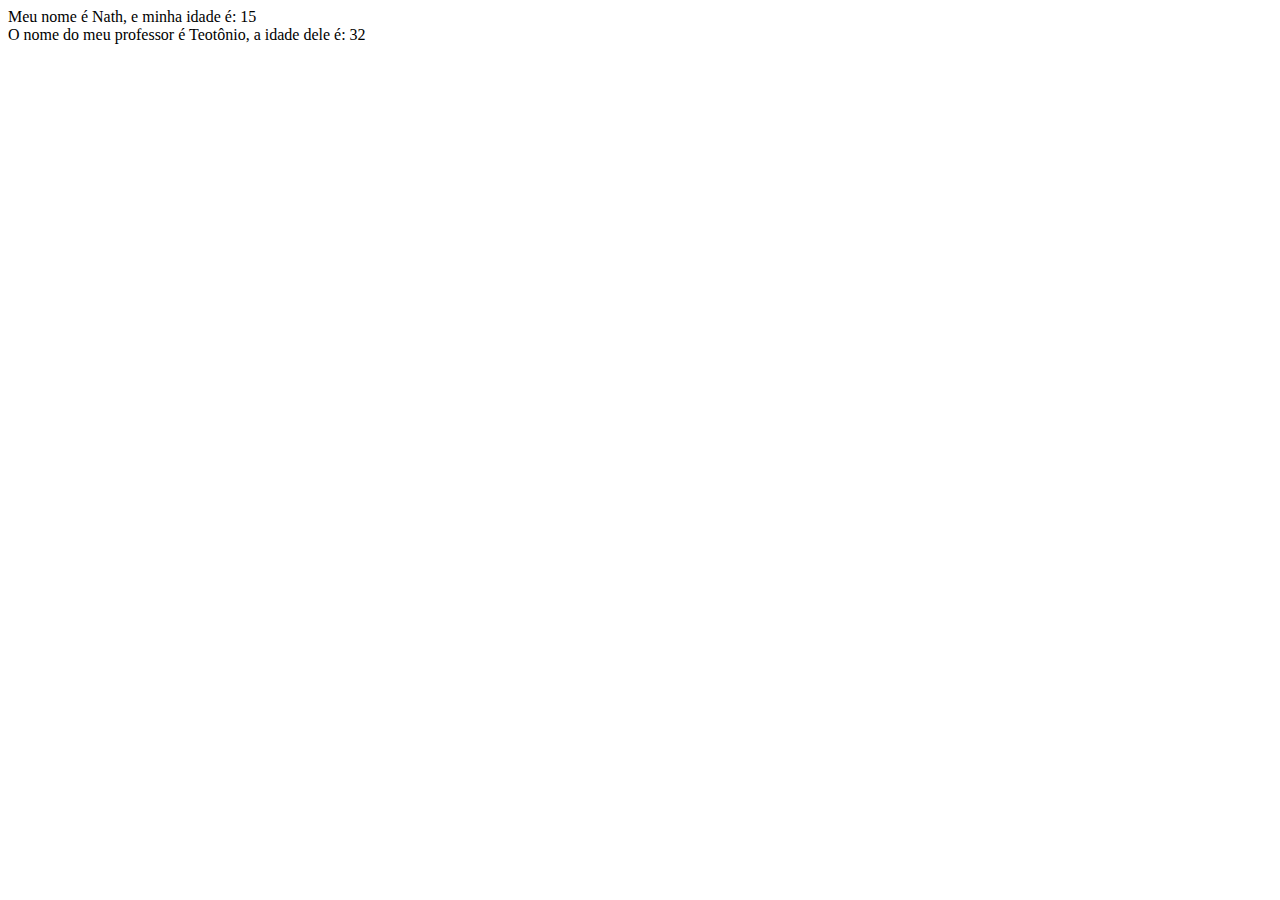
==== programa.html @ cf7505ec "Add files via upload" ====
<!DOCTYPE html>
<html lang="pt-br">
<head>
    <meta charset="UTF-8">
    <meta http-equiv="X-UA-Compatible" content="IE=edge">
    <meta name="viewport" content="width=device-width, initial-scale=1.0">
    <title>Programa I</title>
</head>
<body>
    <script>
        document.write('Meu nome é Nath, e minha idade é: ' + (2024 - 2009) )
        document.write ('<br>')
        document.write('O nome do meu professor é Teotônio, a idade dele é: ' + (2024 - 1992) )
    </script>
</body>
</html>
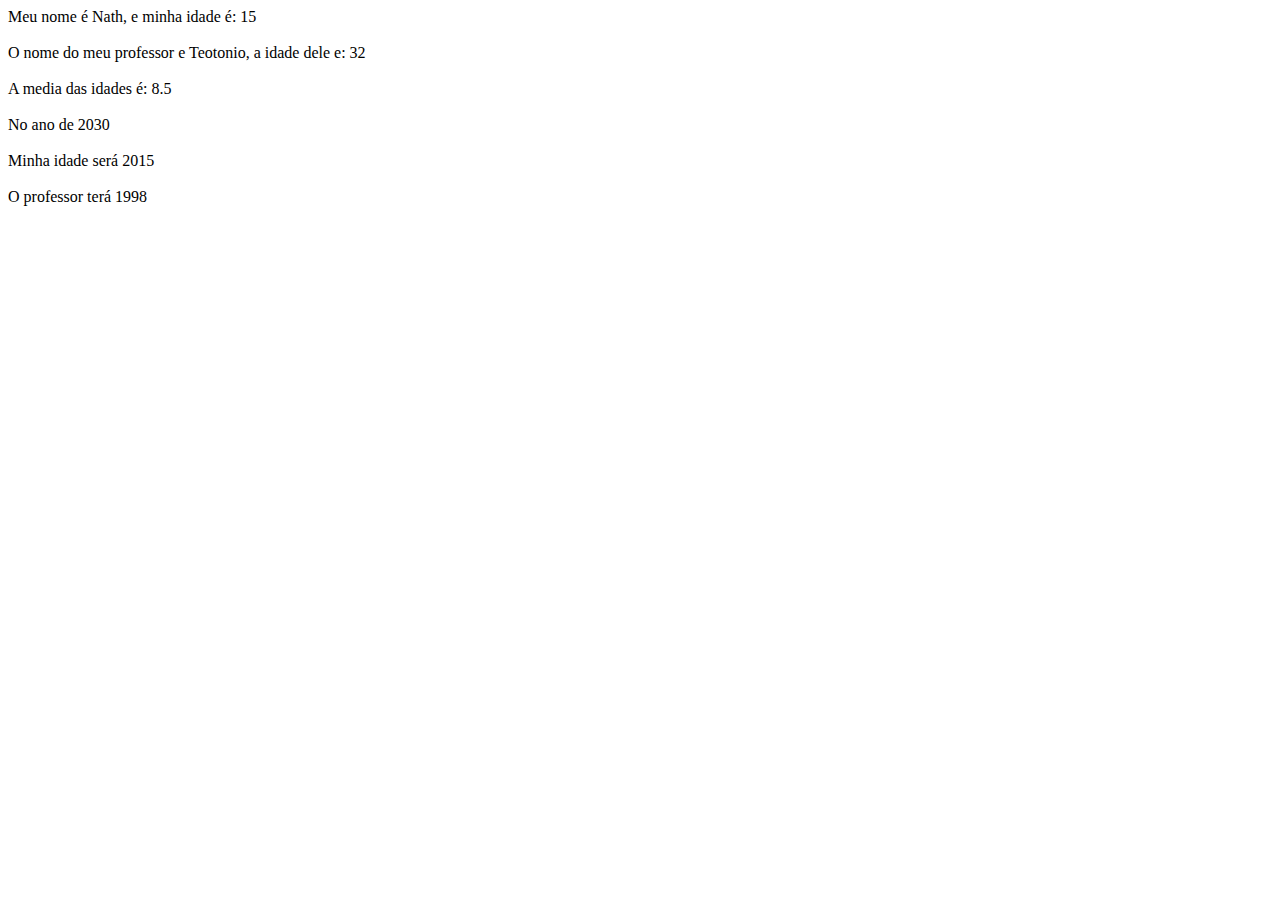
==== commit b812a038: "Add files via upload" ====
--- a/programa.html
+++ b/programa.html
@@ -8,9 +8,31 @@
 </head>
 <body>
     <script>
-        document.write('Meu nome é Nath, e minha idade é: ' + (2024 - 2009) )
-        document.write ('<br>')
-        document.write('O nome do meu professor é Teotônio, a idade dele é: ' + (2024 - 1992) )
+
+        function pulaLinha(){
+            document.write('<br><br>')
+        }
+
+        function mostra(texto){
+            document.write(texto)
+            pulaLinha()
+        }
+
+        let ano = 2024
+        let minhaIdade = ano - 2009
+        let idadeProfessor = ano - 1992
+
+        mostra('Meu nome é Nath, e minha idade é: ' + minhaIdade)
+        mostra('O nome do meu professor e Teotonio, a idade dele e: ' + idadeProfessor )
+
+        let media =  (idadeProfessor - minhaIdade)/2
+        mostra('A media das idades é: ' + media)
+
+        ano = 2030
+
+        mostra('No ano de ' + ano)
+        mostra('Minha idade será ' + (ano - minhaIdade))
+        mostra('O professor terá ' + (ano - idadeProfessor))
     </script>
 </body>
 </html>